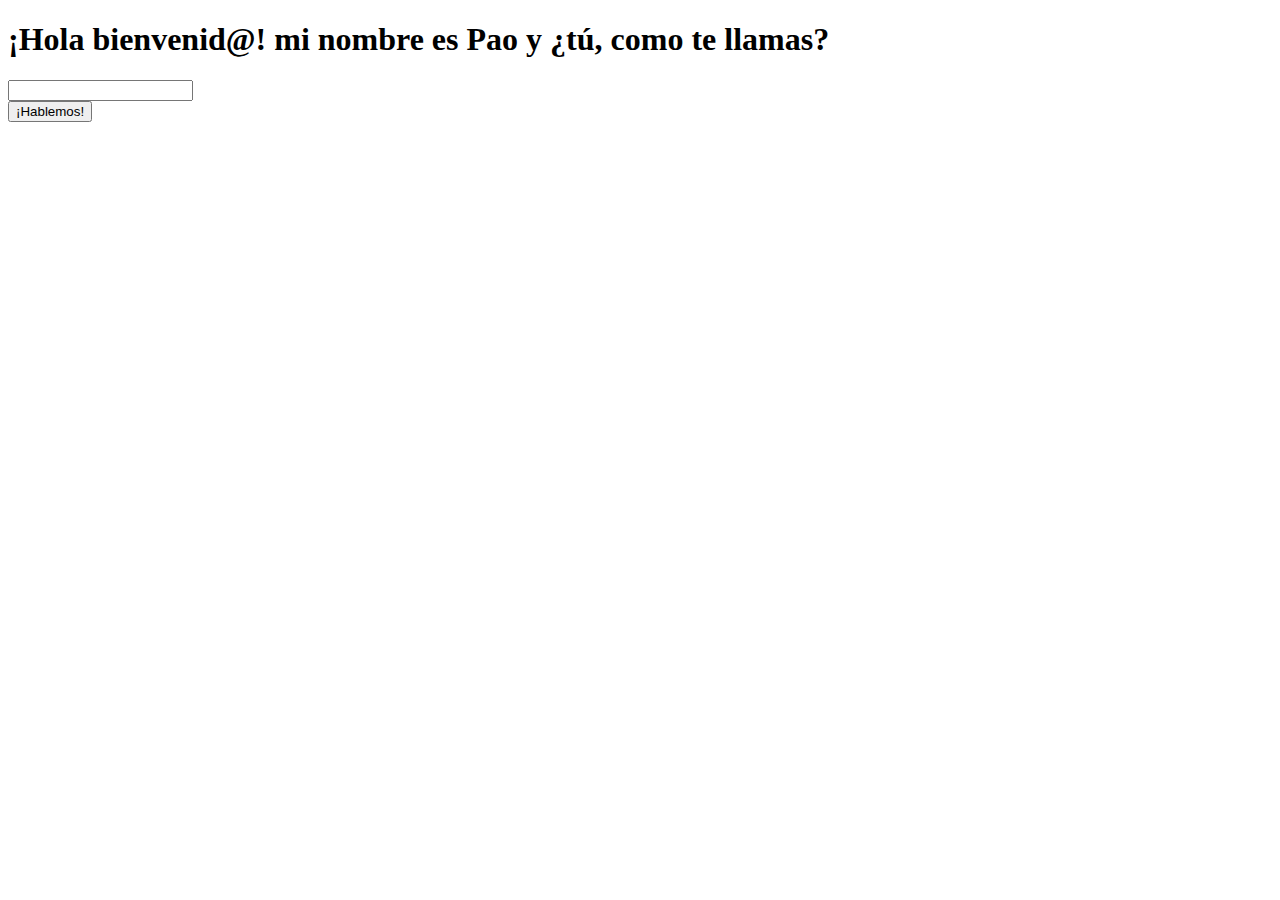
==== chat-boot-pao/src/main/resources/templates/index.html @ f97a09ee "chatboot-pao: init" ====
<!DOCTYPE html>
<html>
<head>
<meta charset="utf-8">
<link rel="stylesheet" type="text/css" th:href="@{/css/bootstrap.min.css}">


<title>Chat Boot Pao</title>


</head>
<body>
  <div class="container">
    <h1>¡Hola bienvenid@! mi nombre es Pao y ¿tú, como te llamas?</h1>
    <div class="row">
      <div class="col-6">
      	<div class="form form-group">
        	<input type="text" class="form form-control" id="textNombre" value="">
        </div>
      </div>
      <div class="col-6">
      	<div class="form form-group">
        	<button type="button" class="btn btn-primary form form-control">¡Hablemos!</button>
        </div>
      </div>
    </div>
  </div>
</body>
</html>
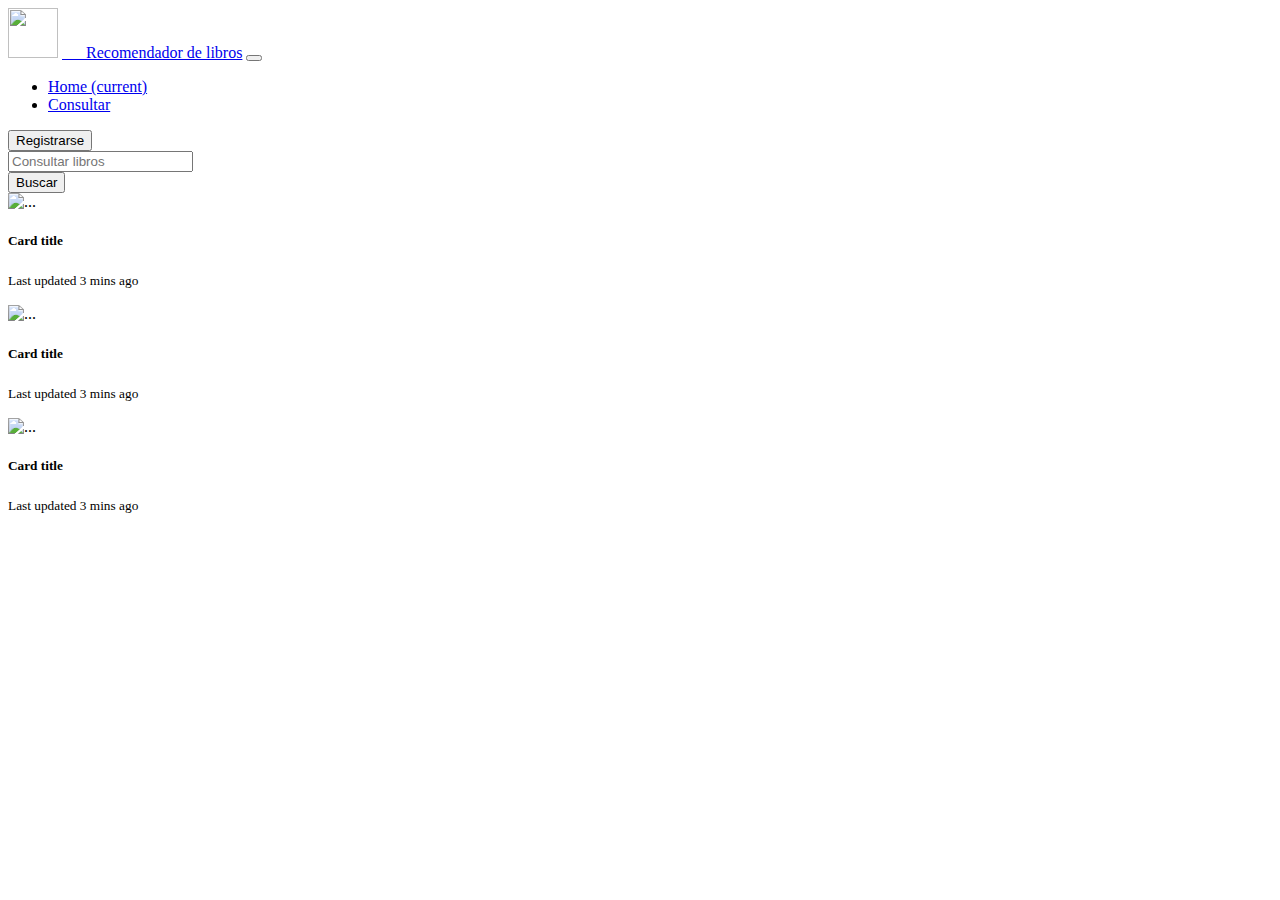
==== commit 9373cb5c: "Creacion de la coraza" ====
--- a/chat-boot-pao/src/main/resources/templates/index.html
+++ b/chat-boot-pao/src/main/resources/templates/index.html
@@ -1,29 +1,87 @@
 <!DOCTYPE html>
-<html>
+<html xmlns="http://www.w3.org/1999/xhtml"
+	xmlns:th="http://www.thymeleaf.org">
+	
 <head>
 <meta charset="utf-8">
-<link rel="stylesheet" type="text/css" th:href="@{/css/bootstrap.min.css}">
 
+<link rel="canonical" href="https://getbootstrap.com/docs/4.5/examples/navbar-static/">
 
+    <!-- Bootstrap core CSS -->
+		<link rel="stylesheet" type="text/css" th:href="@{/css/bootstrap.min.css}">
+		
+	<!-- Custom styles for this template -->
+    	<link href="csspriv/navbar-top.css" rel="stylesheet">
+    	<link href="csspriv/style.css" rel="stylesheet">
+    	
 <title>Chat Boot Pao</title>
 
 
 </head>
 <body>
+   <nav class="navbar navbar-expand-md navbar-dark bg-dark mb-4">
+      <IMG src="img/libros.png" width="50" height="50">
+  <a class="navbar-brand" href="#">&nbsp &nbsp &nbsp Recomendador de libros</a>
+  <button class="navbar-toggler" type="button" data-toggle="collapse" data-target="#navbarCollapse" aria-controls="navbarCollapse" aria-expanded="false" aria-label="Toggle navigation">
+    <span class="navbar-toggler-icon"></span>
+  </button>
+  <div class="collapse navbar-collapse" id="navbarCollapse">
+    <ul class="navbar-nav mr-auto">
+      <li class="nav-item active">
+        <a class="nav-link" href="#">Home <span class="sr-only">(current)</span></a>
+      </li>
+      <li class="nav-item">
+        <a class="nav-link" href="#">Consultar</a>
+      </li>
+      
+    </ul>
+    <form class="form-inline mt-2 mt-md-0">
+      <button class="btn btn-outline-success my-2 my-sm-0" type="submit">Registrarse</button>
+    </form>
+  </div>
+</nav>
+		
+<div class="container-sm">
+   <div class="input-group mb-3">
+		<form th:action="@{/consulta/libro}" method="post" >
+		  <input type="text" class="form-control" placeholder="Consultar libros" aria-label="Recipient's username" aria-describedby="button-addon2"
+  			th:value="*{search}">
+			  <div class="input-group-append">
+			    <button class="btn btn-success" type="submit" id="button-addon2">Buscar</button>
+			  </div>
+		</form>
+</div>
+</div>
+
   <div class="container">
-    <h1>¡Hola bienvenid@! mi nombre es Pao y ¿tú, como te llamas?</h1>
-    <div class="row">
-      <div class="col-6">
-      	<div class="form form-group">
-        	<input type="text" class="form form-control" id="textNombre" value="">
-        </div>
-      </div>
-      <div class="col-6">
-      	<div class="form form-group">
-        	<button type="button" class="btn btn-primary form form-control">¡Hablemos!</button>
-        </div>
-      </div>
+ <div class="card-deck">
+  <div class="card">
+    <img src="img/patria.jpg" class="card-img-top" alt="...">
+    <div class="card-body">
+      <h5 class="card-title">Card title</h5>
+      <p class="card-text"></p>
+      <p class="card-text"><small class="text-muted">Last updated 3 mins ago</small></p>
     </div>
   </div>
+  <div class="card">
+    <img src="img/jsierra.jpg" class="card-img-top" alt="...">
+    <div class="card-body">
+      <h5 class="card-title">Card title</h5>
+      <p class="card-text"></p>
+      <p class="card-text"><small class="text-muted">Last updated 3 mins ago</small></p>
+    </div>
+  </div>
+  <div class="card">
+    <img src="img/nieve.jpg" class="card-img-top" alt="...">
+    <div class="card-body">
+      <h5 class="card-title">Card title</h5>
+      <p class="card-text"></p>
+      <p class="card-text"><small class="text-muted">Last updated 3 mins ago</small></p>
+    </div>
+  </div>
+</div>
+</div>
+  
+  
 </body>
 </html>
